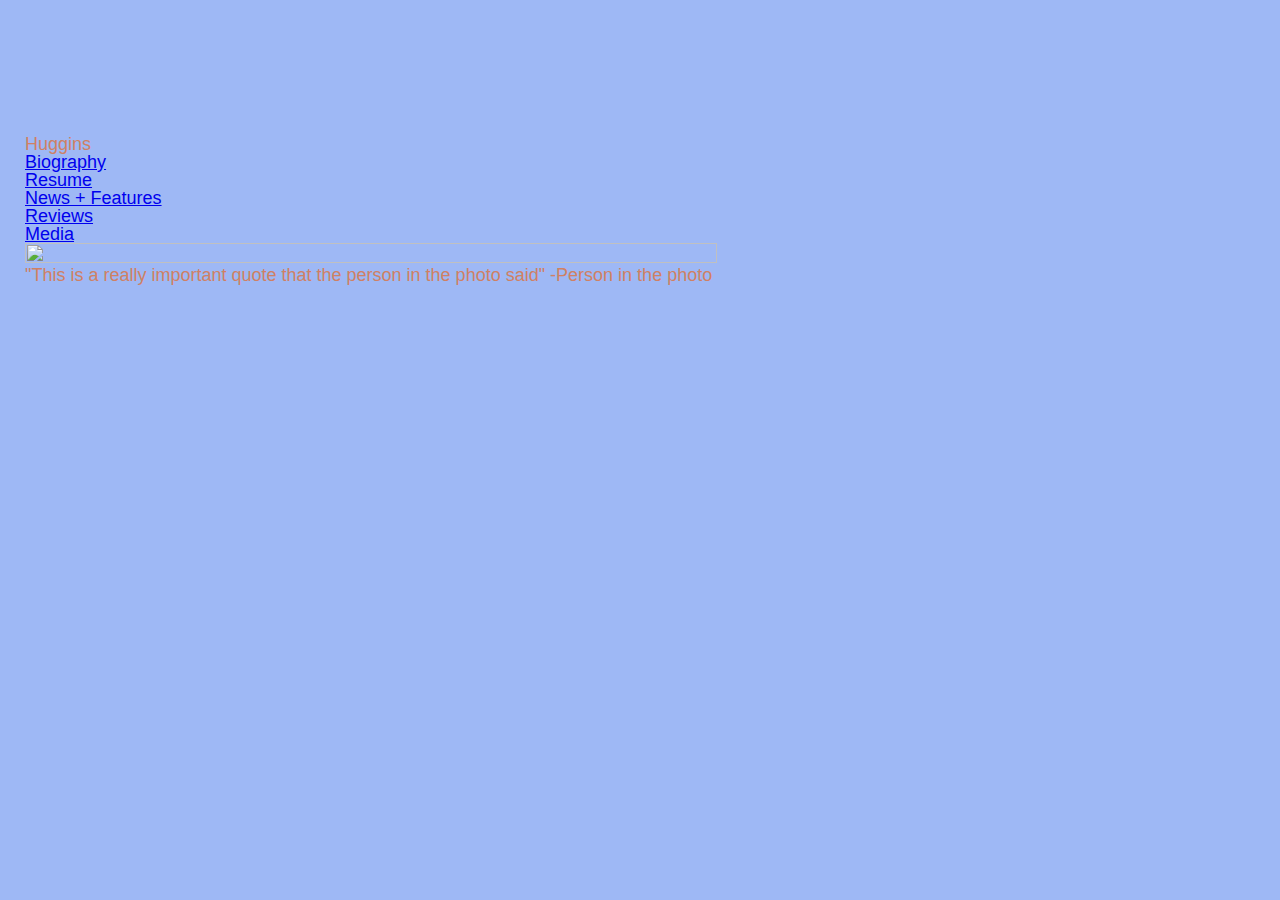
==== index.html @ 3decf42e "Update index.html" ====
<!DOCTYPE html>
<html>
    <title>Katherine Huggins</title>
    <head>
      <link rel="stylesheet" type="text/css" href="reset.css">
      <link rel="stylesheet" type="text/css" href="style.css">
  </head>
  <header></header>
  <h1>Huggins</h1>
  <div>
    <ul>
      <li><a href="biography.html">Biography</a></li>
      <li><a href="resume.html">Resume</a></li>
      <li><a href="features.html">News + Features</a></li>
      <li><a href="Reviews.html">Reviews</a></li>
      <li><a href="media.html">Media</a></li>
  </ul>
  </div>
</html>
<img src="https://openclipart.org/image/2400px/svg_to_png/194077/Placeholder.png"width=75% height=75%/>
<div>
<p>
  "This is a really important quote that the person  in the photo said" -Person in the photo</p></div>
---- style.css ----
header {
  background-image: url('https://amp.businessinsider.com/images/5ab2a71c5851aebb008b46da-750-563.jpg');
  height: 100px;
}

h1, h2, h3, h4, h5, h6 {
  font-family: 'Montserrat', sans-serif;}

h1 {
  margin-top: 30px
}
p{
  font-size: 18px
}
body {
  background-color: rgba(98, 141, 239, 0.62);
  font-family: "Open Sans", sans-serif;
  padding: 5px 25px;
  font-size: 18px;
  margin: 0;
  color: #d08063;
}
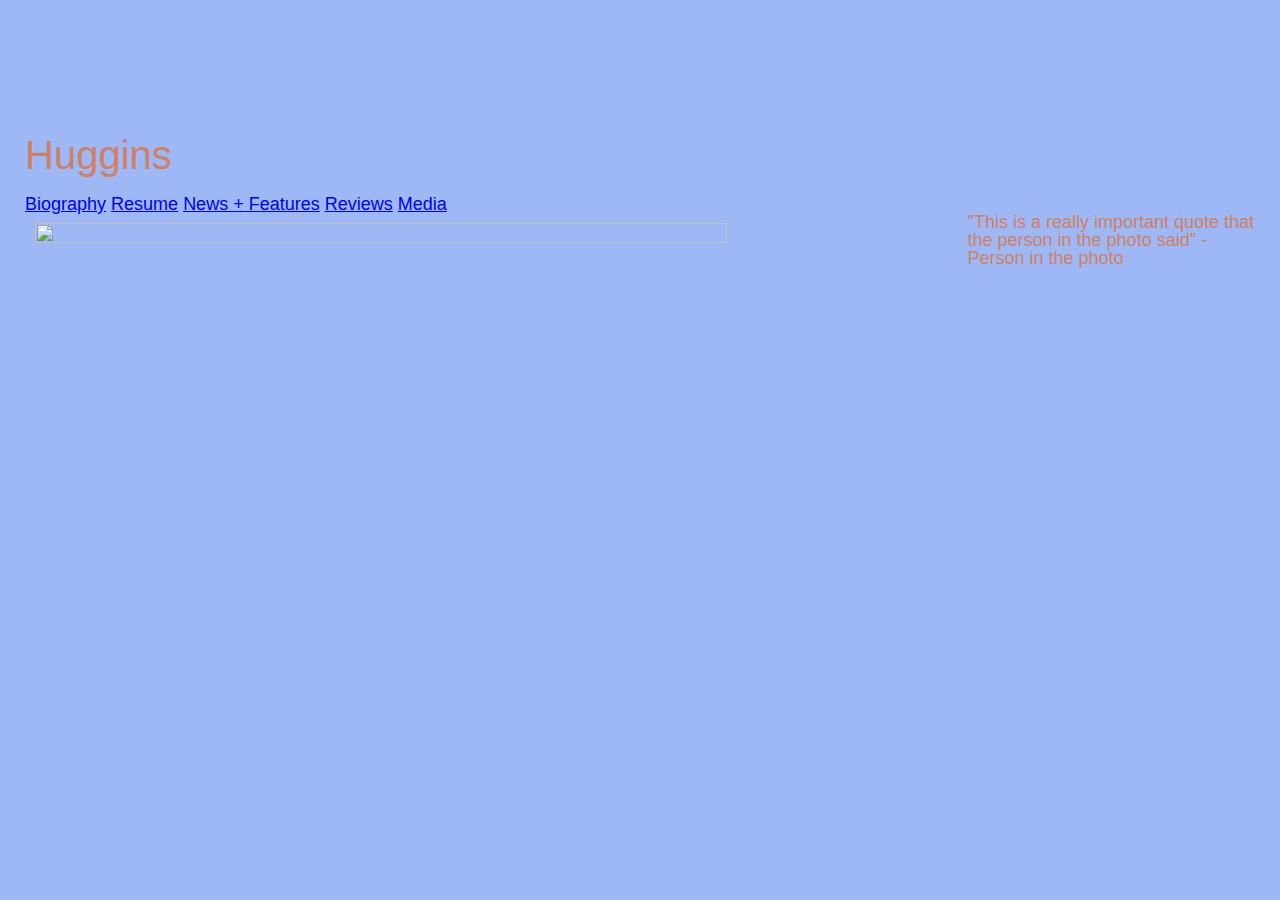
==== commit 667b774f: "Update index.html" ====
--- a/index.html
+++ b/index.html
@@ -11,7 +11,7 @@
     <ul>
       <li><a href="biography.html">Biography</a></li>
       <li><a href="resume.html">Resume</a></li>
-      <li><a href="features.html">News + Features</a></li>
+      <li><a href="newsandfeatures.html">News + Features</a></li>
       <li><a href="Reviews.html">Reviews</a></li>
       <li><a href="media.html">Media</a></li>
   </ul>
--- a/style.css
+++ b/style.css
@@ -7,11 +7,19 @@
   font-family: 'Montserrat', sans-serif;}
 
 h1 {
-  margin-top: 30px
+  margin-top: 30px;
+  font-size: 40px;
+  margin-bottom: 20px;
 }
 p{
-  font-size: 18px
+  font-size: 18px;
 }
+
+img {
+  Float: left;
+  Margin: 10px;
+}
+
 body {
   background-color: rgba(98, 141, 239, 0.62);
   font-family: "Open Sans", sans-serif;
@@ -20,3 +28,8 @@
   margin: 0;
   color: #d08063;
 }
+
+li {
+  display: inline;
+  font: black;
+}
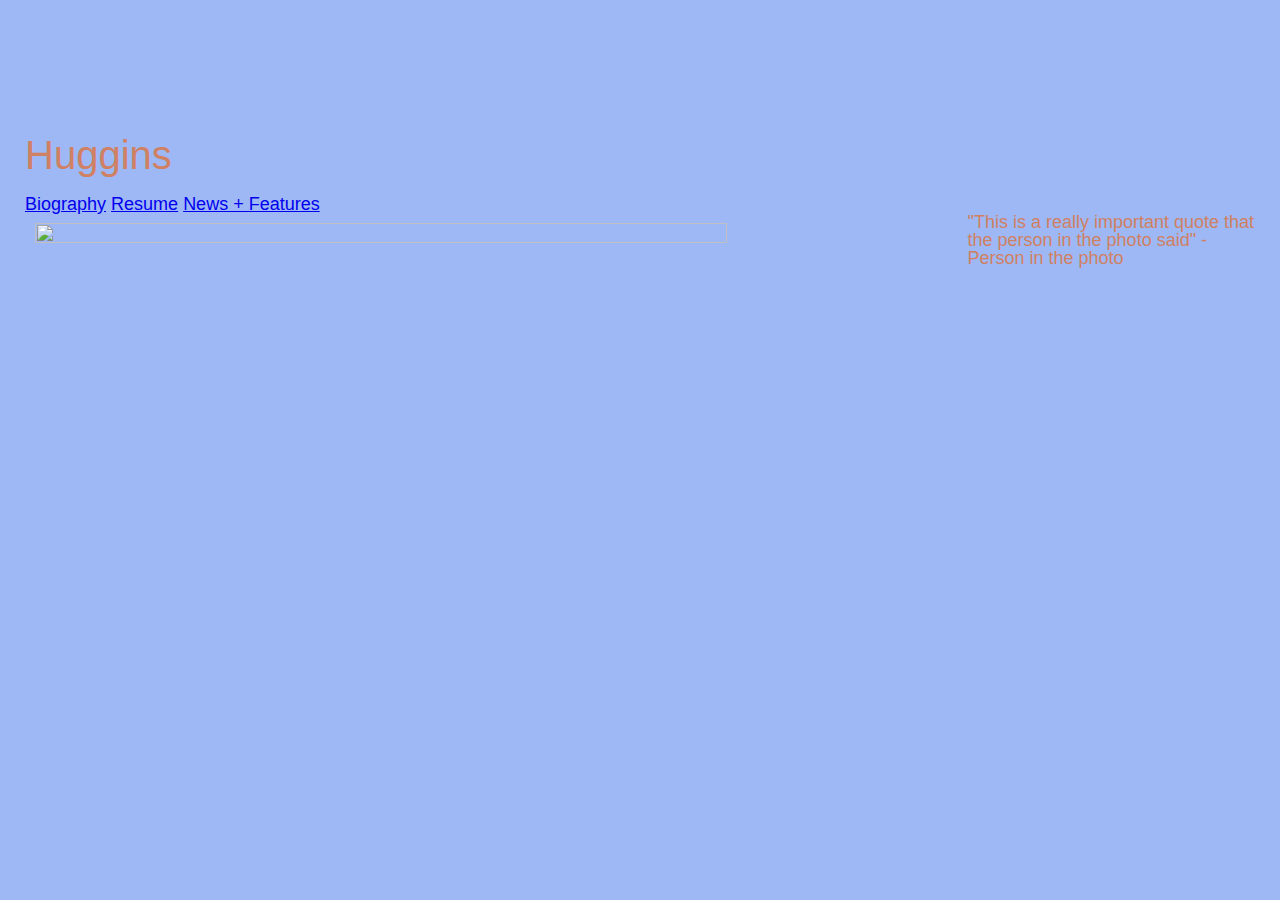
==== commit 7654ebb5: "Update index.html" ====
--- a/index.html
+++ b/index.html
@@ -11,9 +11,7 @@
     <ul>
       <li><a href="biography.html">Biography</a></li>
       <li><a href="resume.html">Resume</a></li>
-      <li><a href="newsandfeatures.html">News + Features</a></li>
-      <li><a href="Reviews.html">Reviews</a></li>
-      <li><a href="media.html">Media</a></li>
+      <li><a href="media.html">News + Features</a></li>
   </ul>
   </div>
 </html>
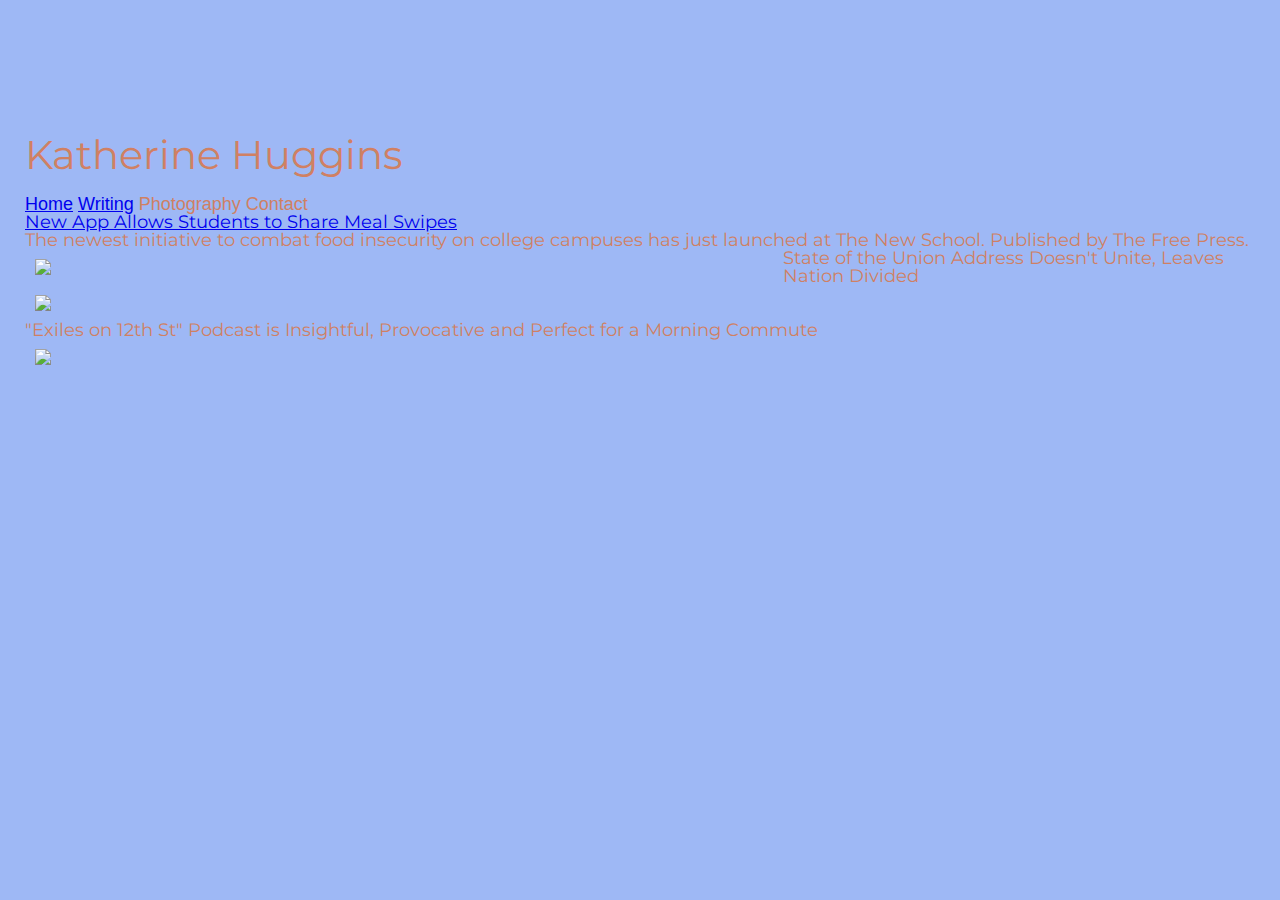
==== commit 64c0850e: "Update index.html" ====
--- a/index.html
+++ b/index.html
@@ -1,21 +1,39 @@
 <!DOCTYPE html>
 <html>
-    <title>Katherine Huggins</title>
-    <head>
-      <link rel="stylesheet" type="text/css" href="reset.css">
-      <link rel="stylesheet" type="text/css" href="style.css">
+  <title>Midterm</title>
+  <head>
+    <link rel="stylesheet" type="text/css" href="reset.css">
+    <link rel="stylesheet" type="text/css" href="style.css">
+    <link href="https://fonts.googleapis.com/css?family=Montserrat" rel="stylesheet">
   </head>
   <header></header>
-  <h1>Huggins</h1>
+  <h1>Katherine Huggins</h1>
   <div>
     <ul>
-      <li><a href="biography.html">Biography</a></li>
-      <li><a href="resume.html">Resume</a></li>
-      <li><a href="media.html">News + Features</a></li>
-  </ul>
+      <li><a href="index.html">Home</a></li>
+      <li><a href="articles.html">Writing</a></li>
+      <li>Photography</li>
+      <li>Contact</li>
+    </ul>
   </div>
 </html>
-<img src="https://openclipart.org/image/2400px/svg_to_png/194077/Placeholder.png"width=75% height=75%/>
-<div>
-<p>
-  "This is a really important quote that the person  in the photo said" -Person in the photo</p></div>
+
+
+<div class="wrapper">
+  <div class="box b"><h2><a href="foodinsecurity.html">New App Allows Students to Share Meal Swipes</a></h2><h3>The newest initiative to combat food insecurity on college campuses has just launched at The New School. Published by The Free Press.</h3></div><img src="https://thespoon.tech/wp-content/uploads/2018/11/foodpantry1.jpg" width=60%>
+
+  <div class='some-page-wrapper'>
+    <div class='row'>
+      <div class='column'>
+        <div class='blue-column'>
+          <h2>State of the Union Address Doesn't Unite, Leaves Nation Divided<figure>
+            <img src="https://cdn.theatlantic.com/assets/media/img/mt/2019/02/AP_19037094798834/lead_720_405.jpg?mod=1549425728" width=100%>
+            </figure></h2>
+        </div>
+      </div>
+      <div class='column'>
+        <div class='green-column'><h2>"Exiles on 12th St" Podcast is Insightful, Provocative and Perfect for a Morning Commute<center><img src="https://media.istockphoto.com/vectors/black-headphones-icon-vector-id524896002?k=6&m=524896002&s=612x612&w=0&h=CFNP0dbQxUUokghRj8Hp9n709uYXABmI55NPXVoiRMs=" width=60%></center></h2>
+        </div>
+      </div>
+    </div>
+  </div>
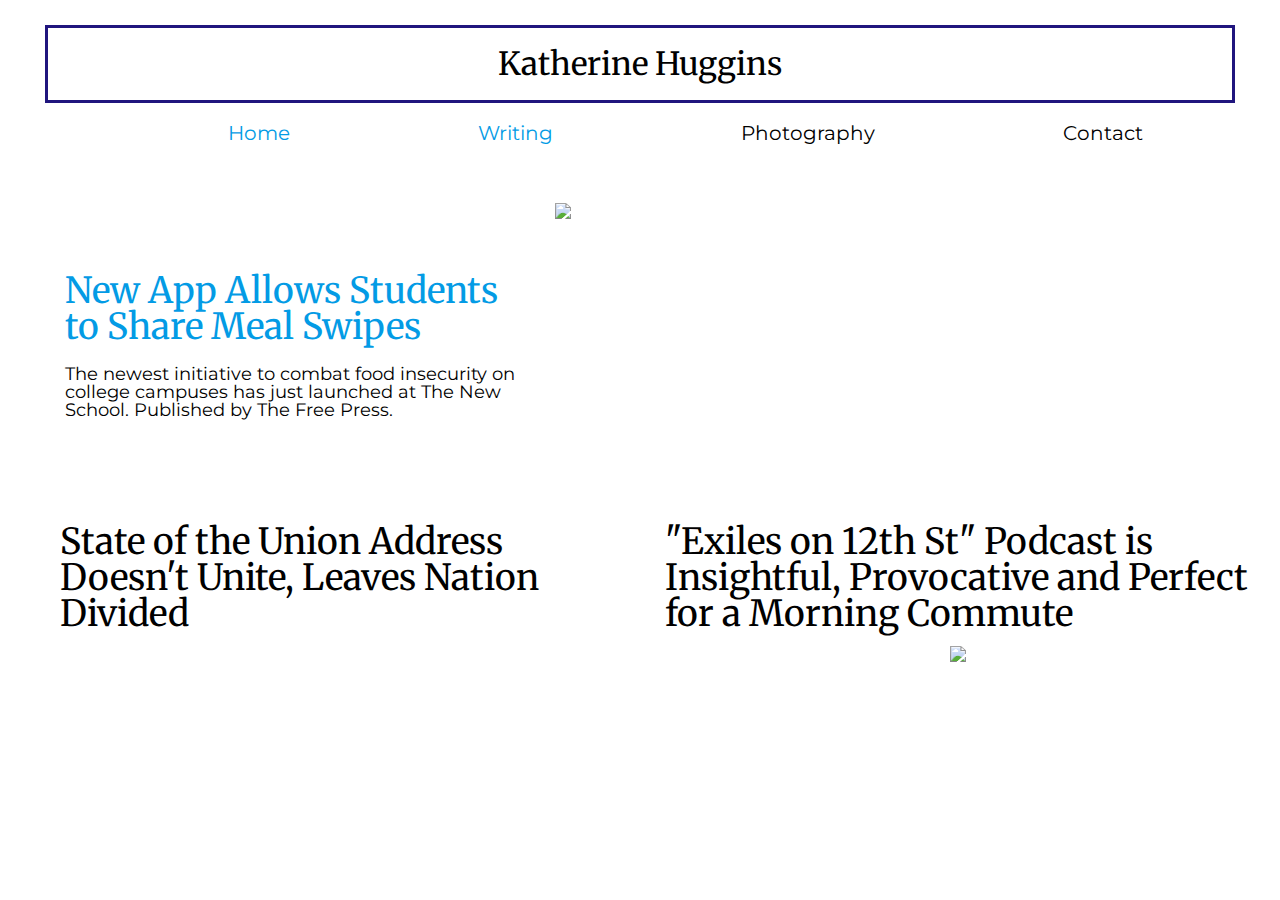
==== commit 62981100: "Update index.html" ====
--- a/index.html
+++ b/index.html
@@ -1,13 +1,27 @@
 <!DOCTYPE html>
 <html>
-  <title>Midterm</title>
   <head>
+    <title>Midterm</title>
+
+    <script src="https://code.jquery.com/jquery-3.3.1.min.js" integrity="sha256-FgpCb/KJQlLNfOu91ta32o/NMZxltwRo8QtmkMRdAu8=" crossorigin="anonymous"></script>
+
+    <script type="text/javascript" src="script.js"></script>
+    <link rel="stylesheet" type="text/css" href="style.css">
+    <!-- Compiled and minified CSS -->
+    <link rel="stylesheet" href="https://cdnjs.cloudflare.com/ajax/libs/materialize/1.0.0/css/materialize.min.css">
+
+    <!-- Compiled and minified JavaScript -->
+    <script src="https://cdnjs.cloudflare.com/ajax/libs/materialize/1.0.0/js/materialize.min.js"></script>
+
     <link rel="stylesheet" type="text/css" href="reset.css">
     <link rel="stylesheet" type="text/css" href="style.css">
     <link href="https://fonts.googleapis.com/css?family=Montserrat" rel="stylesheet">
   </head>
-  <header></header>
-  <h1>Katherine Huggins</h1>
+  <body>
+    <h1>Katherine Huggins</h1>
+  </body>
+</html>
+
   <div>
     <ul>
       <li><a href="index.html">Home</a></li>
@@ -16,7 +30,7 @@
       <li>Contact</li>
     </ul>
   </div>
-</html>
+
 
 
 <div class="wrapper">
--- a/style.css
+++ b/style.css
@@ -1,35 +1,122 @@
-header {
-  background-image: url('https://amp.businessinsider.com/images/5ab2a71c5851aebb008b46da-750-563.jpg');
-  height: 100px;
-}
+/* Fonts from Google Fonts - more at https://fonts.google.com */
+@import url('https://fonts.googleapis.com/css?family=Open+Sans:400,700');
+@import url('https://fonts.googleapis.com/css?family=Merriweather:400,700');
 
-h1, h2, h3, h4, h5, h6 {
-  font-family: 'Montserrat', sans-serif;}
+h1 {Border: 3px solid #20157e;
+  padding-top:  20px;
+  padding-bottom: 20px;
+  margin-bottom: 20px;
+  text-align: center;
+  font-family: "Merriweather", serif;
+  font-size: 32px;
+  color: black;
 
-h1 {
-  margin-top: 30px;
-  font-size: 40px;
-  margin-bottom: 20px;
-}
-p{
-  font-size: 18px;
-}
-
-img {
-  Float: left;
-  Margin: 10px;
 }
 
 body {
-  background-color: rgba(98, 141, 239, 0.62);
-  font-family: "Open Sans", sans-serif;
+  background-color: white;
+  font-family: "Montserrat", sans-serif;
   padding: 5px 25px;
   font-size: 18px;
   margin: 0;
-  color: #d08063;
+  color: black;
 }
 
-li {
-  display: inline;
-  font: black;
+li {display: inline;
+  margin-left: 180px;
+  padding-left: 3px;
+  font-family: "Montserrat", sans-serif;
+  font-size: 20px;
+
 }
+
+h2 {padding-top:  50px;
+  padding-bottom: 5px;
+  margin-bottom: 10px;
+  text-align: left;
+  font-family: "Merriweather", serif;
+  font-size: 36px;
+  color: black;
+
+}
+
+h3 {padding-top:  5px;
+  padding-bottom: 5px;
+  margin-bottom: 5px;
+  text-align: left;
+  font-family: "Montserrat",sans-serif;
+  font-size: 18px;
+  color: black;
+
+}
+
+h4 {font-size: 12px;}
+
+
+body {
+  margin: 20px;
+}
+
+.wrapper {
+  padding-top: 60px;
+  display: grid;
+  grid-template-columns: 500px 1000px;
+  grid-gap: 10px;
+  background-color: white;
+  color: white;
+}
+
+.box {
+  background-color: white;
+  color: #20157e;
+  border-radius: 5px;
+  padding: 20px;
+  font-size: 150%;
+}
+
+.some-page-wrapper {
+  margin: 15px;
+  background-color: white;
+}
+
+.row {
+  display: flex;
+  flex-direction: row;
+  flex-wrap: wrap;
+  width: 1210px;
+}
+
+.column {
+  display: flex;
+  flex-direction: column;
+  flex-basis: 100%;
+  flex: 1;
+}
+
+.blue-column {
+  background-color: white;
+  height: 300px;
+  padding-right: 100px;
+}
+
+.green-column {
+  background-color: white;
+  height: 300px;
+  margin-right: 20px;
+}
+
+figure {
+  width:300px;
+  overflow:hidden; 
+  margin:0; 
+  padding-left: 60px;
+  margin-left: 50px;
+
+}
+
+figure img {
+  display:block;
+  width:100%;
+  margin:0 -48.885%;
+  width:166%;
+}
--- a/style.css
+++ b/style.css
@@ -1,35 +1,122 @@
-header {
-  background-image: url('https://amp.businessinsider.com/images/5ab2a71c5851aebb008b46da-750-563.jpg');
-  height: 100px;
-}
+/* Fonts from Google Fonts - more at https://fonts.google.com */
+@import url('https://fonts.googleapis.com/css?family=Open+Sans:400,700');
+@import url('https://fonts.googleapis.com/css?family=Merriweather:400,700');
 
-h1, h2, h3, h4, h5, h6 {
-  font-family: 'Montserrat', sans-serif;}
+h1 {Border: 3px solid #20157e;
+  padding-top:  20px;
+  padding-bottom: 20px;
+  margin-bottom: 20px;
+  text-align: center;
+  font-family: "Merriweather", serif;
+  font-size: 32px;
+  color: black;
 
-h1 {
-  margin-top: 30px;
-  font-size: 40px;
-  margin-bottom: 20px;
-}
-p{
-  font-size: 18px;
-}
-
-img {
-  Float: left;
-  Margin: 10px;
 }
 
 body {
-  background-color: rgba(98, 141, 239, 0.62);
-  font-family: "Open Sans", sans-serif;
+  background-color: white;
+  font-family: "Montserrat", sans-serif;
   padding: 5px 25px;
   font-size: 18px;
   margin: 0;
-  color: #d08063;
+  color: black;
 }
 
-li {
-  display: inline;
-  font: black;
+li {display: inline;
+  margin-left: 180px;
+  padding-left: 3px;
+  font-family: "Montserrat", sans-serif;
+  font-size: 20px;
+
 }
+
+h2 {padding-top:  50px;
+  padding-bottom: 5px;
+  margin-bottom: 10px;
+  text-align: left;
+  font-family: "Merriweather", serif;
+  font-size: 36px;
+  color: black;
+
+}
+
+h3 {padding-top:  5px;
+  padding-bottom: 5px;
+  margin-bottom: 5px;
+  text-align: left;
+  font-family: "Montserrat",sans-serif;
+  font-size: 18px;
+  color: black;
+
+}
+
+h4 {font-size: 12px;}
+
+
+body {
+  margin: 20px;
+}
+
+.wrapper {
+  padding-top: 60px;
+  display: grid;
+  grid-template-columns: 500px 1000px;
+  grid-gap: 10px;
+  background-color: white;
+  color: white;
+}
+
+.box {
+  background-color: white;
+  color: #20157e;
+  border-radius: 5px;
+  padding: 20px;
+  font-size: 150%;
+}
+
+.some-page-wrapper {
+  margin: 15px;
+  background-color: white;
+}
+
+.row {
+  display: flex;
+  flex-direction: row;
+  flex-wrap: wrap;
+  width: 1210px;
+}
+
+.column {
+  display: flex;
+  flex-direction: column;
+  flex-basis: 100%;
+  flex: 1;
+}
+
+.blue-column {
+  background-color: white;
+  height: 300px;
+  padding-right: 100px;
+}
+
+.green-column {
+  background-color: white;
+  height: 300px;
+  margin-right: 20px;
+}
+
+figure {
+  width:300px;
+  overflow:hidden; 
+  margin:0; 
+  padding-left: 60px;
+  margin-left: 50px;
+
+}
+
+figure img {
+  display:block;
+  width:100%;
+  margin:0 -48.885%;
+  width:166%;
+}
